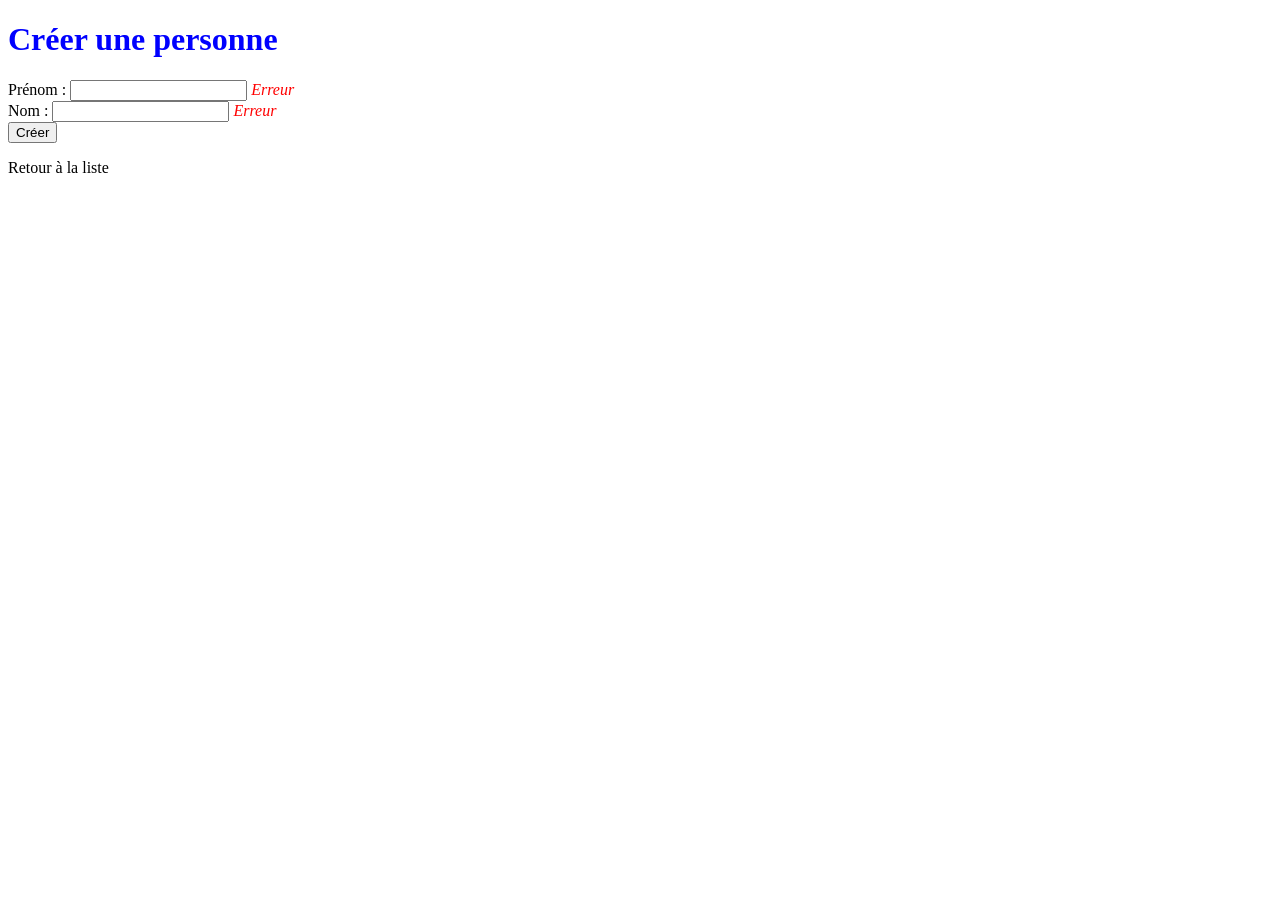
==== src/main/resources/templates/addPerson.html @ b1a80b8b "tp 1" ====
<!DOCTYPE html>
<html lang="fr" xmlns:th="http://www.thymeleaf.org">
<head>
    <meta charset="UTF-8" />
    <title>Ajouter une personne</title>
    <link rel="stylesheet" href="../static/css/style.css"
          th:href="@{/css/style.css}" />
</head>
<body>
<h1>Créer une personne</h1>
<form th:action="@{/addPerson}" th:object="${personForm}" method="post">
    <label for="firstName">Prénom :</label>
    <input type="text" th:field="*{firstName}" />
    <span class="error" th:if="${#fields.hasErrors('firstName')}"
          th:errors="*{firstName}">Erreur</span>
    <br/>
    <label for="lastName">Nom :</label>
    <input type="text" th:field="*{lastName}" />
    <span class="error" th:if="${#fields.hasErrors('lastName')}"
          th:errors="*{lastName}">Erreur</span>
    <br/>
    <input type="submit" value="Créer" />
</form>
<p><a th:href="@{/personList}">Retour à la liste</a></p>
</body>
</html>
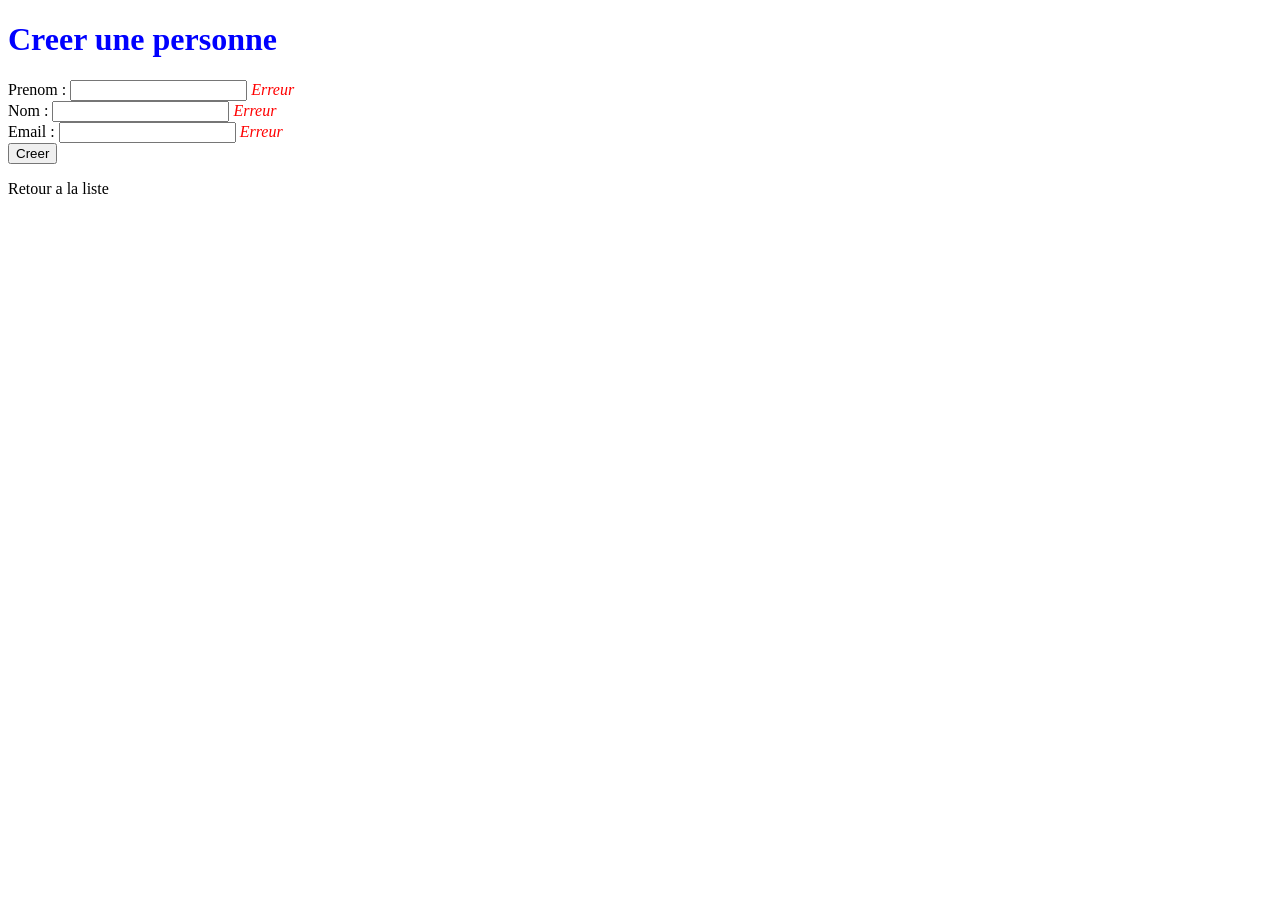
==== commit 5891b634: "tp 2" ====
--- a/src/main/resources/templates/addPerson.html
+++ b/src/main/resources/templates/addPerson.html
@@ -2,25 +2,34 @@
 <html lang="fr" xmlns:th="http://www.thymeleaf.org">
 <head>
     <meta charset="UTF-8" />
-    <title>Ajouter une personne</title>
+    <title th:text="#{add.title}">Ajouter une personne</title>
     <link rel="stylesheet" href="../static/css/style.css"
           th:href="@{/css/style.css}" />
 </head>
 <body>
-<h1>Créer une personne</h1>
+<div th:replace="~{fragments/header :: menu}"></div>
+
+<h1 th:text="#{add.title}">Creer une personne</h1>
 <form th:action="@{/addPerson}" th:object="${personForm}" method="post">
-    <label for="firstName">Prénom :</label>
+    <label for="firstName" th:text="#{add.firstName}">Prenom :</label>
     <input type="text" th:field="*{firstName}" />
     <span class="error" th:if="${#fields.hasErrors('firstName')}"
           th:errors="*{firstName}">Erreur</span>
     <br/>
-    <label for="lastName">Nom :</label>
+    <label for="lastName" th:text="#{add.lastName}">Nom :</label>
     <input type="text" th:field="*{lastName}" />
     <span class="error" th:if="${#fields.hasErrors('lastName')}"
           th:errors="*{lastName}">Erreur</span>
     <br/>
-    <input type="submit" value="Créer" />
+    <label for="email" th:text="#{add.email}">Email :</label>
+    <input type="text" th:field="*{email}" />
+    <span class="error" th:if="${#fields.hasErrors('email')}"
+          th:errors="*{email}">Erreur</span>
+    <br/>
+    <input type="submit" th:value="#{add.submit}" value="Creer" />
 </form>
-<p><a th:href="@{/personList}">Retour à la liste</a></p>
+<p><a th:href="@{/personList}" th:text="#{add.back}">Retour a la liste</a></p>
+
+<div th:replace="~{fragments/footer :: footer}"></div>
 </body>
 </html>
